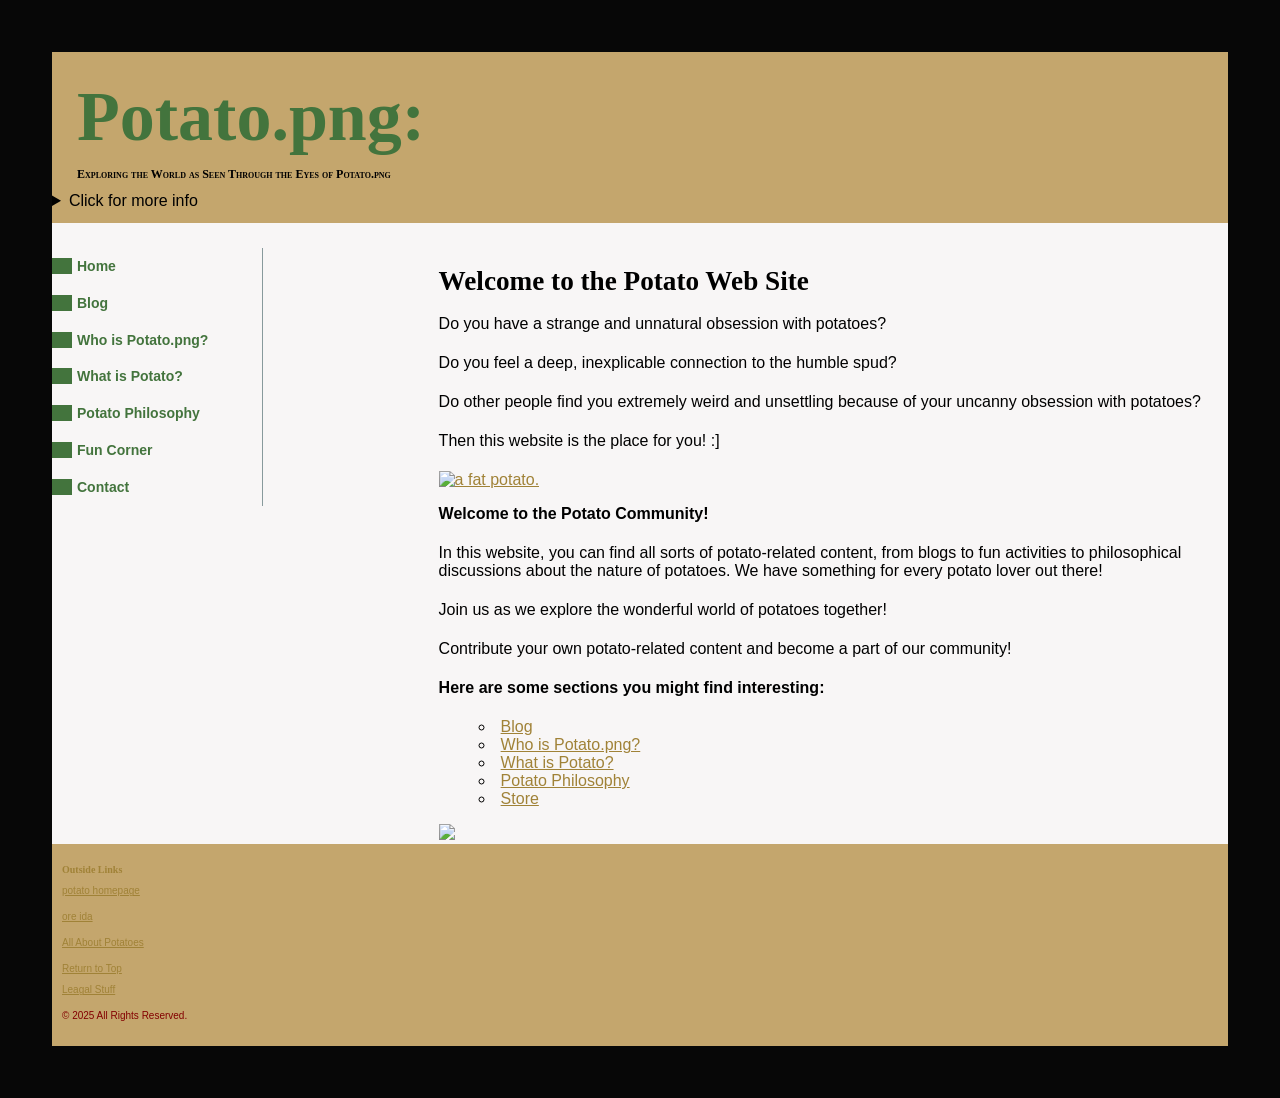
==== index.html @ 855ff789 "will it work?" ====
<!DOCTYPE html>
<html>
	<head>

   		<meta charset="utf-8" />
		<title>Potato.png: world of a potato</title>
		<meta name="description" content=" Potato.png: Exploring the world through the eyes of a potato." />
		<meta name="keywords" content="potato, png, explosive, muffins" />
		<meta name="author" content="brother this guy what are you doing" />
		<meta name="copyright" content="Me, Inc."  />
		<meta name="rating" content="general" />

		   <link href="SiteStyle/global.css" rel="stylesheet">
		   <link rel="icon" type="image/png" href="SiteStyle/favicon.png">
</head>
		

   		<body>
		<div id="edges">

			<div id="banner">
				<H1>  Potato.png: </H1>
				<H2> Exploring the World as Seen Through the Eyes of Potato.png </H2>
				<details class="banner">
  <summary>Click for more info</summary>
  <div class="content">
    This is the hidden banner content. You can put links, text, images, anything here.
    <br>
    <a href="https://example.com">Go somewhere</a>
  </div>
</details>

			</div> <!-- end of banner -->

			<div id="main_content">
				<h1>Welcome to the Potato Web Site</h1>
      			<p>Do you have a strange and unnatural obsession with potatoes?</p>
				<p>Do you feel a deep, inexplicable connection to the humble spud?</p>
				<p>Do other people find you extremely weird and unsettling because of your uncanny obsession with potatoes?</p>
      			<p>Then this website is the place for you!      :] </p>
				<a href = "annoyance.html"><img src="PagePhotos/fatpotato.gif" alt="a fat potato."/></a>
				<p><strong>Welcome to the Potato Community!</strong></p>
				<p>In this website, you can find all sorts of potato-related content, from blogs to fun activities to philosophical discussions about the nature of potatoes. We have something for every potato lover out there!</p>
				<p>Join us as we explore the wonderful world of potatoes together!</p>
				<p>Contribute your own potato-related content and become a part of our community!</p>
				<p><strong>Here are some sections you might find interesting:</strong></p>
				<ol>
					<li><a href="blog.html">Blog</a></li>
	      			<li><a href="who_is_potato.html">Who is Potato.png?</a></li>
	    			<li><a href="what_is_potato.html">What is Potato?</a></li>
	    			<li><a href="potato_philosophy.html">Potato Philosophy</a></li>
					<li><a href="potato_store.html">Store</a></li>
				</ol>
				<img src="PagePhotos/WOJATOrb.png">

				
			</div><!-- end of main content -->
			<div id="sidebar"> 
        <div id="navigation">
          <ul>
            <li><a href="index.html">Home</a></li>
            <li><a href="blog.html">Blog</a></li>
            <li><a href="who_is_potato.html">Who is Potato.png?</a></li>
            <li><a href="what_is_potato.html">What is Potato?</a></li>
            <li><a href="potato_philosophy.html">Potato Philosophy</a></li>
            <li><a href="fun_corner.html">Fun Corner</a></li>
            <li><a href="mailto:nowhere&#64">Contact</a></li>
          </ul>
					</div> <!-- end of navigation -->

						  

			</div> <!-- end of sidebar -->

			

			<div id="footer">
				
				<h3>Outside Links</h3>
   <p><a href="https://www.potato.com/"
         target="_blank">potato homepage</a></p>
   <p><a href="https://www.kraftheinz.com/ore-ida/" 
         target="_blank">ore ida</a></p>
   <p><a href="https://www.wikipedia.org/wiki/potatoes" 
         target="_blank">All About Potatoes</a></p>

                    <a href="#top">Return to Top</a> 
					<p><a href="disclaimer.html">Leagal Stuff</a></p>
                    <p>&copy; 2025 All Rights Reserved.</p>
            </div> <!-- end of footer -->

		</div> <!-- end of edges -->
   		</body>
</html>
---- SiteStyle/global.css ----
@charset "utf-8";
/* CSS for Potato Web Site  */

/* This rule will style the main page body  */


          

   body {
         background-color: rgb(7, 7, 7);     
       color: rgb(0, 0, 0);
       font-family: Gill Sans, sans-serif;
       font-size: 1em;   
       padding: 2px;
       margin: 25px;       
                               }

                               li {
   list-style-type: circle;
}

    /* headlines */
    h1, h2, h3 {
       font-family: "Times New Roman";
       font-weight: bold;
    }

    h1 {
        color: #000000;
        font-size: 1.7em;
    }

    h2 {
        color: #000000;
        font-size: 1.2em;
    }

    h3 {
    color: #a08237;
    font-size: 1em;
    }
    


     #edges {
              background-color: rgb(248, 246, 246);
              color: rgb(0, 0, 0);
              margin: 25px;
                background-image:url(backgroundpotatoes.jpg); 
                background-repeat:repeat-y;         
             }


     p  {
            padding-bottom:5px;
                             }
    /* hyperlink rules */
    a {
       color:#000000;
    } 


    a:link {
       color: #a08237;
    }
    a:visited {
       color: #2a3a02;
    }
    a:hover {
       color: rgb(253, 28, 4);
    }
      a:active {
       color: rgb(0, 255, 21);
    }
    /*containers*/

        #main_content
        {

            float:right;
            width: 65%;
            margin-top:25px;
            margin-right:25px;

        }

        #main_content li {
   list-style-image: url(SiteStyle/potato.png);
   list-style-position: inside;
}

        #sidebar
        {

            float:left;
            margin-top:25px;
            margin-right:25px;
            color: #889A9C;
            font-size: small;
            font-variant: small-caps;
            line-height: 1.2;
            padding-right: 10px;
            border-right: 1px solid #889A9C;
            width: 200px;

        }

        #footer
        {

            clear:both;
            margin:0px;
            font-size: x-small;
            color: #830000;
            background-color: #c4a66d;
            padding: 10px;

        }

        /* banner */
         #banner 
         {

         text-align: left;
         margin: 0px;
         padding: 0px;
         height: 171px;
         background-color: #c4a66d;
         background-image: url(banner.jpg);
         background-repeat: no-repeat;
         background-position: top right;
         background-size: contain;

         }

         #banner h1
         {

         color:#43743D;
         margin:0;
         font-size: 70px;
         padding-left: 25px;
         padding-top: 25px;

         }

         #banner h2
         {

         color: #000000;
         border: 0;
         font-size: 12px;
         font-variant: small-caps;
         font-weight: bold;
         padding-left: 25px;
         
      }

      /* Navigation Bar */
#navigation ul {
   margin: 0px;
   padding: 0px;
   font-size: 14px;
   font-variant: normal;
}

#navigation li {
    list-style-type: none;
    font-weight: bold;
    padding-top: 10px;
    padding-bottom: 10px;
}

#navigation a {
    color:#43743D;
    text-decoration: none;
    cursor: pointer;
    border-left-width: 20px;
    border-left-style: solid;
    border-left-color: #43743D;
    padding-left: 5px;
}

#navigation a:hover {
    color: #AD9676;
    text-decoration: none;
    border-bottom-width: 1px;
    border-bottom-style: solid;
    border-bottom-color: #AD9676;
    border-left-width: 1px;
    border-left-style: solid;
    border-left-color: #AD9676;
    padding-left: 5px;
}

/* photos */
.photo {
    text-align: center;
    float: right;
    width: 325px;
    margin-right: 15px;
    margin-left: 30px;
}

.photo p {
    font-size: 11px;
    font-weight: bold;
    margin-top: 0;
} 

.photo img {
   border-width: 10px;
   border-style: solid;
   border-color: #FFFFFF;
} 

/* tables */
table {
   border-collapse: collapse;
   width: 100%;
   clear: both;
   text-align: left;
}
td, th {
   border-style: solid;
   border-width: thin;
   border-color: #C6C5C5;
   padding: 5px;
   font-size: 0.8em;
}

/*buttons*/

#pointless-button button {
  background: #ff0000;
  color: #fff;
  border: none;
  width: 64px;
  height: 64px;
  border-radius: 50%;
  display: inline-flex;
  align-items: center;
  justify-content: center;
  font-size: 14px;
  cursor: pointer;
  box-shadow: 0 3px 6px rgba(0,0,0,0.2);
}
#pointless-button p {
  margin-top: 8px;
  font-size: 0.9em;
  text-align: center;
}

/*text styles*/
#ad {
    background-color: #faffbb;
    border: 1px solid #c6c5c5;
    padding: 10px;
    margin-top: 20px;
    text-align: center;
}

#annoyance {
    background-color: #ff0000;
    border: 1px solid #ff7300;
    color: black;
    font-weight: bold;
    font-size: xx-large;
    font-family: papyrus, sans-serif;
    padding: 10px;
    margin-top: 20px;
    text-align: center;
}

#store {
    background-color: #59e9d3;
    border: 1px solid #52a631;
    padding: 10px;
    margin-top: 20px;
    text-align: left;
}

.product1 {
    background-color: #de8a8a;
    border: 1px solid #52a631;
    color: #59e9d3;
    padding: 10px;
    margin-top: 20px;
    text-align: left;
}

.product2 {
    background-color: #e2ed51;
    border: 1px solid #52a631;
    color: #43461a;
    padding: 10px;
    margin-top: 20px;
    text-align: left;
}

.product3 {
    background-color: #93de8a;
    border: 1px solid #52a631;
    color: #de8a8a;
    padding: 10px;
    margin-top: 20px;
    text-align: left;
}

.product4 {
    background-color: #8a9ede;
    border: 1px solid #52a631;
    color: #ffffff;
    padding: 10px;
    margin-top: 20px;
    text-align: left;
}

.product5 {
    background-color: #de8ad7;
    border: 1px solid #52a631;
    color: #000000;
    padding: 10px;
    margin-top: 20px;
    text-align: left;
}

.product6 {
    background-color: #8ade8a;
    border: 1px solid #52a631;
    color: #000000;
    padding: 10px;
    margin-top: 20px;
    text-align: left;
}

.product7 {
    background-color: #ff6bc9;
    border: 1px solid #fe00a9;
    color: #00ffe5;
    padding: 10px;
    margin-top: 20px;
    text-align: left;
}

.product8 {
    background-color: #ffea00;
    border: 1px solid #333b2f;
    color: #0400ff;
    padding: 10px;
    margin-top: 20px;
    text-align: left;
}

.product9 {
    background-color: #00ffea;
    border: 1px solid #333b2f;
    color: #ff0000;
    padding: 10px;
    margin-top: 20px;
    text-align: left;
}

.product10 {
    background-color: #ffb0f8;
    border: 1px solid #333b2f;
    color: #510000;
    padding: 10px;
    margin-top: 20px;
    text-align: left;
}

.product11 {
    background-color: #5effa1;
    border: 1px solid #333b2f;
    color: #ff0000;
    padding: 10px;
    margin-top: 20px;
    text-align: left;
}

.product12 {
    background-color: #5c5c5c;
    border: 1px solid #333b2f;
    color: #ffffff;
    padding: 10px;
    margin-top: 20px;
    text-align: left;
}

.product13 {
    background-color: #ffa477;
    border: 1px solid #55ff00;
    color: #ff5900;
    padding: 10px;
    margin-top: 20px;
    text-align: left;
}

.product14 {
    background-color: #ff6767;
    border: 1px solid #333b2f;
    color: #ffffff;
    padding: 10px;
    margin-top: 20px;
    text-align: left;
}

.product15 {
    background-color: #f877a6;
    border: 1px solid #333b2f;
    color: #59e9d3;
    padding: 10px;
    margin-top: 20px;
    text-align: left;
}

.product1 h2, .product2 h2, .product3 h2, .product4 h2, .product5 h2, .product6 h2, .product7 h2, .product8 h2, .product9 h2, .product10 h2, .product11 h2, .product12 h2, .product13 h2 {
    margin-top: 0;
}

.pic-right {

    float: left

}
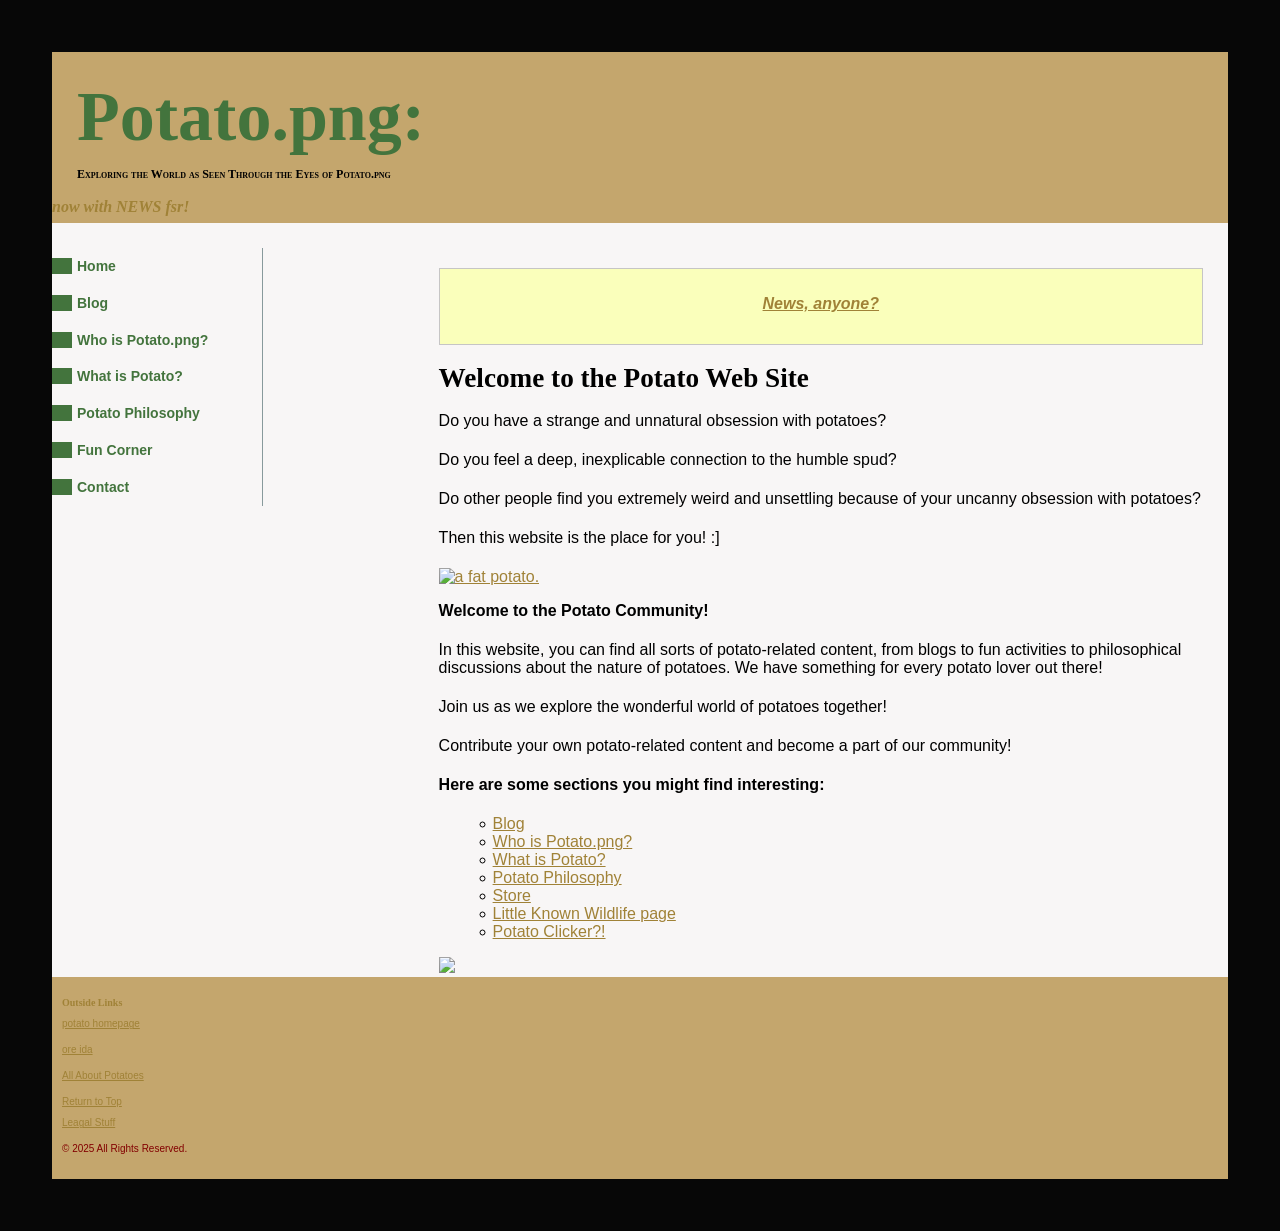
==== commit 00846909: "moe links" ====
--- a/index.html
+++ b/index.html
@@ -21,18 +21,17 @@
 			<div id="banner">
 				<H1>  Potato.png: </H1>
 				<H2> Exploring the World as Seen Through the Eyes of Potato.png </H2>
-				<details class="banner">
-  <summary>Click for more info</summary>
-  <div class="content">
-    This is the hidden banner content. You can put links, text, images, anything here.
-    <br>
-    <a href="https://example.com">Go somewhere</a>
-  </div>
-</details>
+				<h3><i><strong>now with NEWS fsr!</strong></i></h3>
 
 			</div> <!-- end of banner -->
 
 			<div id="main_content">
+
+				<a href="news.html">
+					<div id="ad">
+						<p><strong><i>News, anyone?</i></strong></p>
+					</div>
+				</a>
 				<h1>Welcome to the Potato Web Site</h1>
       			<p>Do you have a strange and unnatural obsession with potatoes?</p>
 				<p>Do you feel a deep, inexplicable connection to the humble spud?</p>
@@ -50,6 +49,8 @@
 	    			<li><a href="what_is_potato.html">What is Potato?</a></li>
 	    			<li><a href="potato_philosophy.html">Potato Philosophy</a></li>
 					<li><a href="potato_store.html">Store</a></li>
+					<li><a href="LKW.html">Little Known Wildlife page</a></li>
+					<li><a href="potatogame.html">Potato Clicker?!</a></li>
 				</ol>
 				<img src="PagePhotos/WOJATOrb.png">
 
--- a/SiteStyle/global.css
+++ b/SiteStyle/global.css
@@ -423,4 +423,7 @@
 
     float: left
 
-}+}
+
+.grabbing        { cursor: grabbing; }
+.crosshair        { cursor: crosshair; }
